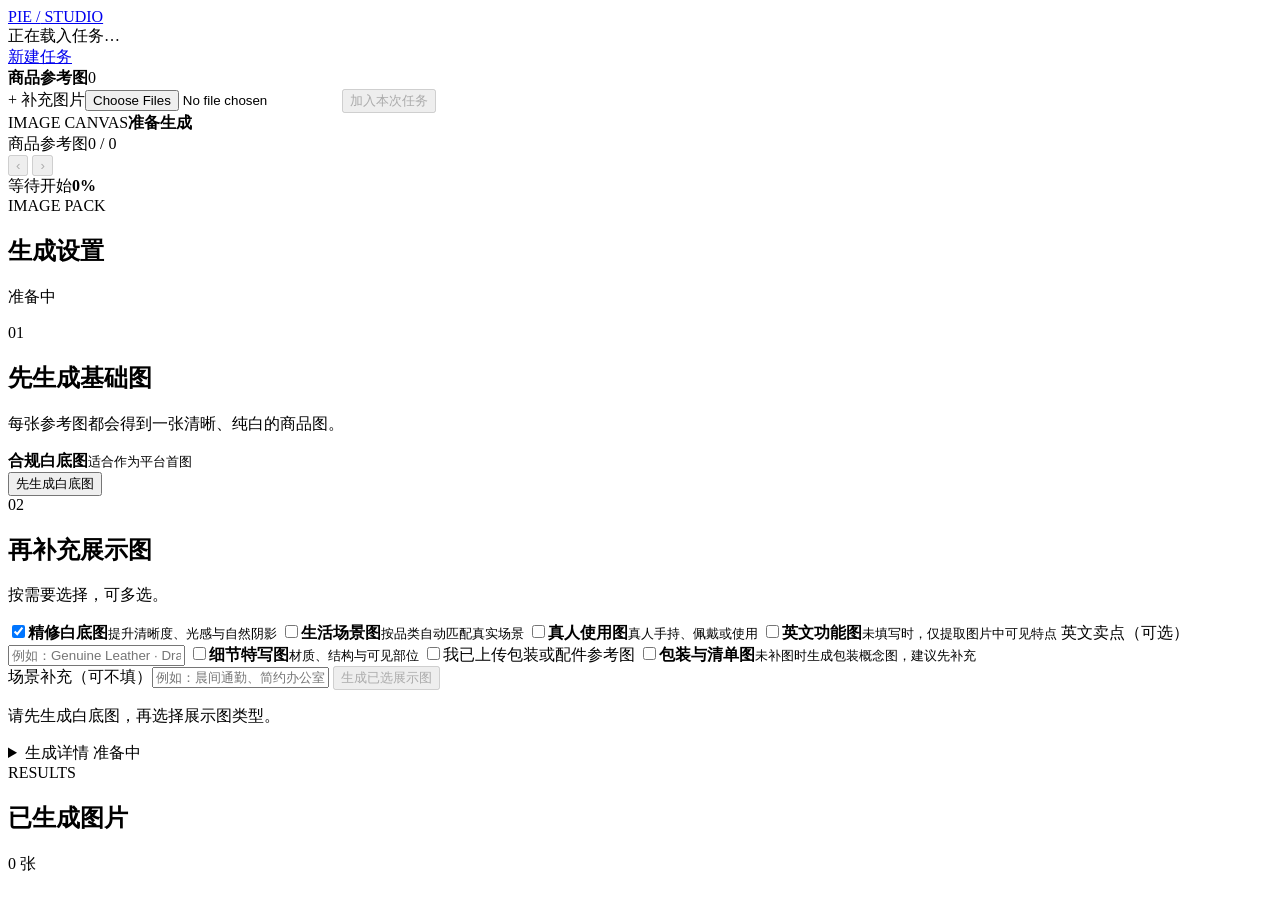
==== public/workspace.html @ cb72386c "发布可复现的商品图片工作台" ====
<!doctype html>
<html lang="zh-CN">
<head>
  <meta charset="utf-8">
  <meta name="viewport" content="width=device-width,initial-scale=1">
  <title>商品图工作台</title>
  <link rel="stylesheet" href="/style.css">
</head>
<body class="studio-page">
  <header class="studio-top">
    <a href="/" class="brand">PIE <span>/</span> STUDIO</a>
    <div id="job-meta">正在载入任务…</div>
    <a href="/" class="new-task">新建任务</a>
  </header>

  <main class="workspace-shell">
    <aside class="source-dock" aria-label="商品参考图">
      <div class="dock-head"><b>商品参考图</b><span id="source-count">0</span></div>
      <div id="sources" class="source-list"></div>
      <label class="add-reference" for="extra-images">+ 补充图片<input id="extra-images" type="file" accept="image/png,image/jpeg,image/webp" multiple></label>
      <button id="add-reference-button" class="quiet-button" disabled>加入本次任务</button>
    </aside>

    <section class="canvas-workspace">
      <div class="canvas-toolbar">
        <div><span class="section-eyebrow">IMAGE CANVAS</span><b id="canvas-title">准备生成</b></div>
        <div class="canvas-tools"><span id="canvas-image-label">商品参考图</span><span id="canvas-image-count">0 / 0</span></div>
      </div>
      <div class="artboard">
        <div id="artboard-empty" class="artboard-empty"></div>
        <div id="artboard-result" class="artboard-result"></div>
        <button id="previous-image" class="canvas-nav previous" disabled aria-label="上一张图片">‹</button>
        <button id="next-image" class="canvas-nav next" disabled aria-label="下一张图片">›</button>
      </div>
      <div class="progress-wrap">
        <div class="progress-label"><span id="progress-text">等待开始</span><b id="progress-number">0%</b></div>
        <div class="progress-track"><i id="progress-bar"></i></div>
      </div>
      <div id="generation-status" class="generation-status"></div>
    </section>

    <aside class="inspector" aria-label="生成设置">
      <div class="inspector-title"><div><span class="section-eyebrow">IMAGE PACK</span><h1>生成设置</h1></div><span id="status-chip" class="status-chip">准备中</span></div>
      <p id="scene-suggestion" class="scene-suggestion"></p>
      <section class="generation-stage white-stage" aria-labelledby="white-stage-title">
        <div class="stage-heading"><span>01</span><div><h2 id="white-stage-title">先生成基础图</h2><p>每张参考图都会得到一张清晰、纯白的商品图。</p></div></div>
        <div class="white-summary"><b>合规白底图</b><small>适合作为平台首图</small></div>
        <button id="start-white" class="primary-button stage-button">先生成白底图</button>
      </section>
      <section id="shot-planner" class="generation-stage display-stage" aria-labelledby="display-stage-title">
        <div class="stage-heading"><span>02</span><div><h2 id="display-stage-title">再补充展示图</h2><p>按需要选择，可多选。</p></div></div>
        <div class="shot-list">
          <label class="shot-option"><input type="checkbox" name="shots" value="aiwhite" checked><span><b>精修白底图</b><small>提升清晰度、光感与自然阴影</small></span></label>
          <label class="shot-option"><input type="checkbox" name="shots" value="lifestyle"><span><b>生活场景图</b><small>按品类自动匹配真实场景</small></span></label>
          <label class="shot-option"><input type="checkbox" name="shots" value="model"><span><b>真人使用图</b><small>真人手持、佩戴或使用</small></span></label>
          <label id="feature-option" class="shot-option"><input type="checkbox" name="shots" value="feature"><span><b>英文功能图</b><small>未填写时，仅提取图片中可见特点</small></span></label>
          <label class="feature-claims">英文卖点（可选）<input id="feature-claims" maxlength="180" placeholder="例如：Genuine Leather · Drawstring Closure"></label>
          <label class="shot-option"><input type="checkbox" name="shots" value="detail"><span><b>细节特写图</b><small>材质、结构与可见部位</small></span></label>
          <label class="package-confirm"><input id="has-package-reference" type="checkbox"><span>我已上传包装或配件参考图</span></label>
          <label id="package-option" class="shot-option"><input type="checkbox" name="shots" value="package"><span><b>包装与清单图</b><small>未补图时生成包装概念图，建议先补充</small></span></label>
        </div>
        <label class="scene-input">场景补充（可不填）<input id="scene-note" placeholder="例如：晨间通勤、简约办公室"></label>
        <button id="start-codex" class="primary-button stage-button" disabled>生成已选展示图</button>
        <p id="display-help" class="display-help">请先生成白底图，再选择展示图类型。</p>
      </section>
      <details class="generation-details">
        <summary>生成详情 <span id="console-state">准备中</span></summary>
        <pre id="console-log">系统已就绪，等待任务启动。</pre>
      </details>
    </aside>
  </main>

  <section class="deliverables">
    <div class="deliverable-head"><div><span class="section-eyebrow">RESULTS</span><h2>已生成图片</h2></div><span id="result-count">0 张</span></div>
    <div id="downloads" class="download-grid"></div>
  </section>
  <dialog id="regenerate-dialog" class="regenerate-dialog">
    <form method="dialog">
      <div class="dialog-head"><div><span class="section-eyebrow">REGENERATE IMAGE</span><h2>重新描述生成</h2></div><button class="dialog-close" value="cancel" aria-label="关闭">关闭</button></div>
      <p id="regenerate-target" class="dialog-target"></p>
      <label>这张图希望怎么修改？<textarea id="regenerate-prompt" rows="5" placeholder="例如：改成简约通勤咖啡店场景；保留商品外观、颜色和图案不变；自然晨光，画面更干净。"></textarea></label>
      <p class="dialog-note">只会重新生成当前这一张图，商品结构、颜色、图案和配件会保持不变。</p>
      <div class="dialog-actions"><button value="cancel" class="quiet-button">取消</button><button id="confirm-regenerate" value="default" class="primary-button">按新描述生成</button></div>
    </form>
  </dialog>
  <dialog id="reference-warning-dialog" class="regenerate-dialog reference-warning-dialog">
    <form method="dialog">
      <div class="dialog-head"><div><span class="section-eyebrow">REFERENCE CHECK</span><h2>建议先补充资料</h2></div><button class="dialog-close" value="cancel" aria-label="关闭">关闭</button></div>
      <div id="reference-warning-copy" class="reference-warning-copy"></div>
      <p class="dialog-note">补充资料能让商品信息更准确；你也可以跳过，系统会只依据当前图片生成。</p>
      <div class="dialog-actions"><button id="supplement-reference" class="quiet-button" value="cancel">先补充资料</button><button id="continue-without-reference" value="default" class="primary-button">按当前图继续</button></div>
    </form>
  </dialog>
  <script src="/workspace.js"></script>
</body>
</html>
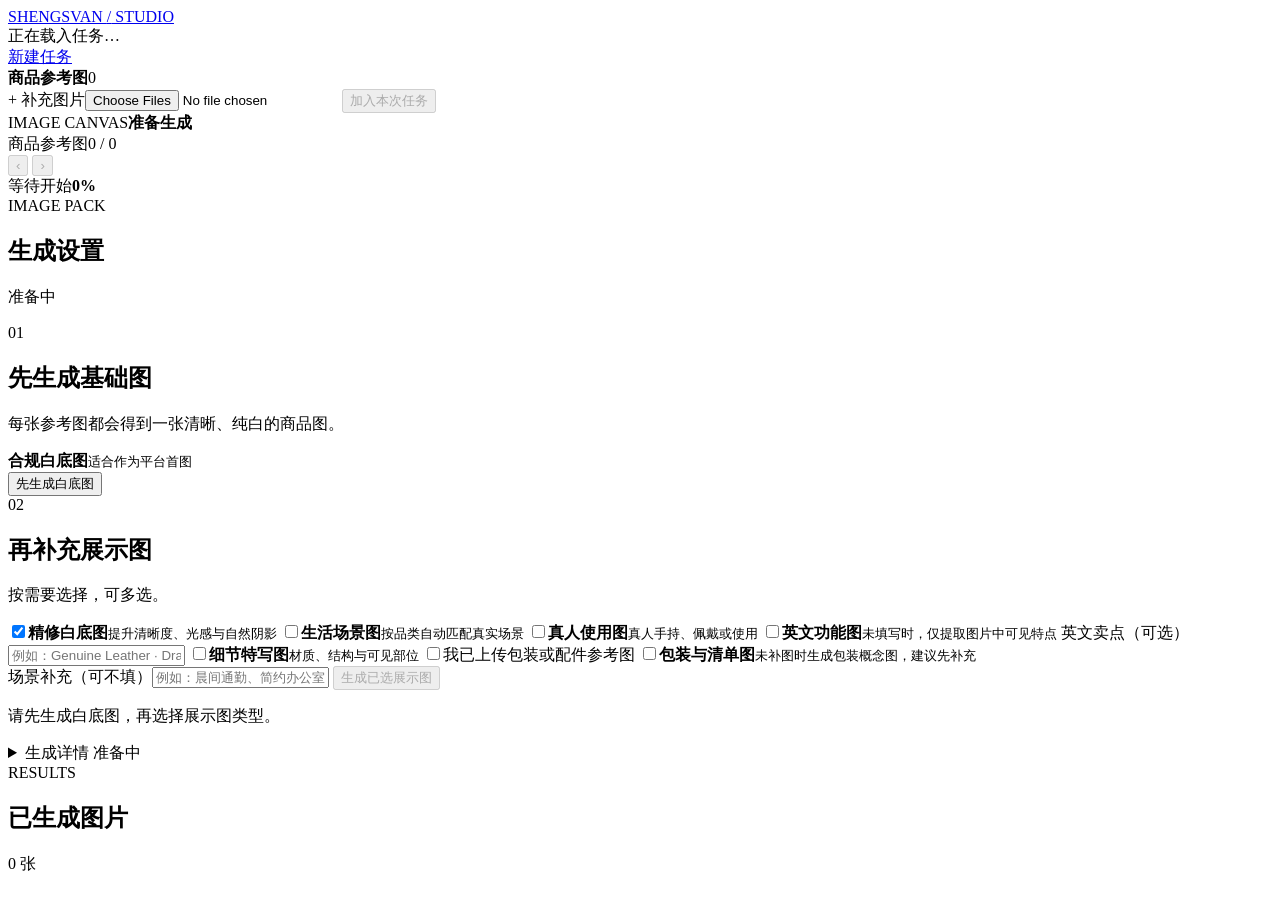
==== commit 98d2db2d: "更新 SHENGSVAN 品牌与批量上传提示" ====
--- a/public/workspace.html
+++ b/public/workspace.html
@@ -8,7 +8,7 @@
 </head>
 <body class="studio-page">
   <header class="studio-top">
-    <a href="/" class="brand">PIE <span>/</span> STUDIO</a>
+    <a href="/" class="brand">SHENGSVAN <span>/</span> STUDIO</a>
     <div id="job-meta">正在载入任务…</div>
     <a href="/" class="new-task">新建任务</a>
   </header>
